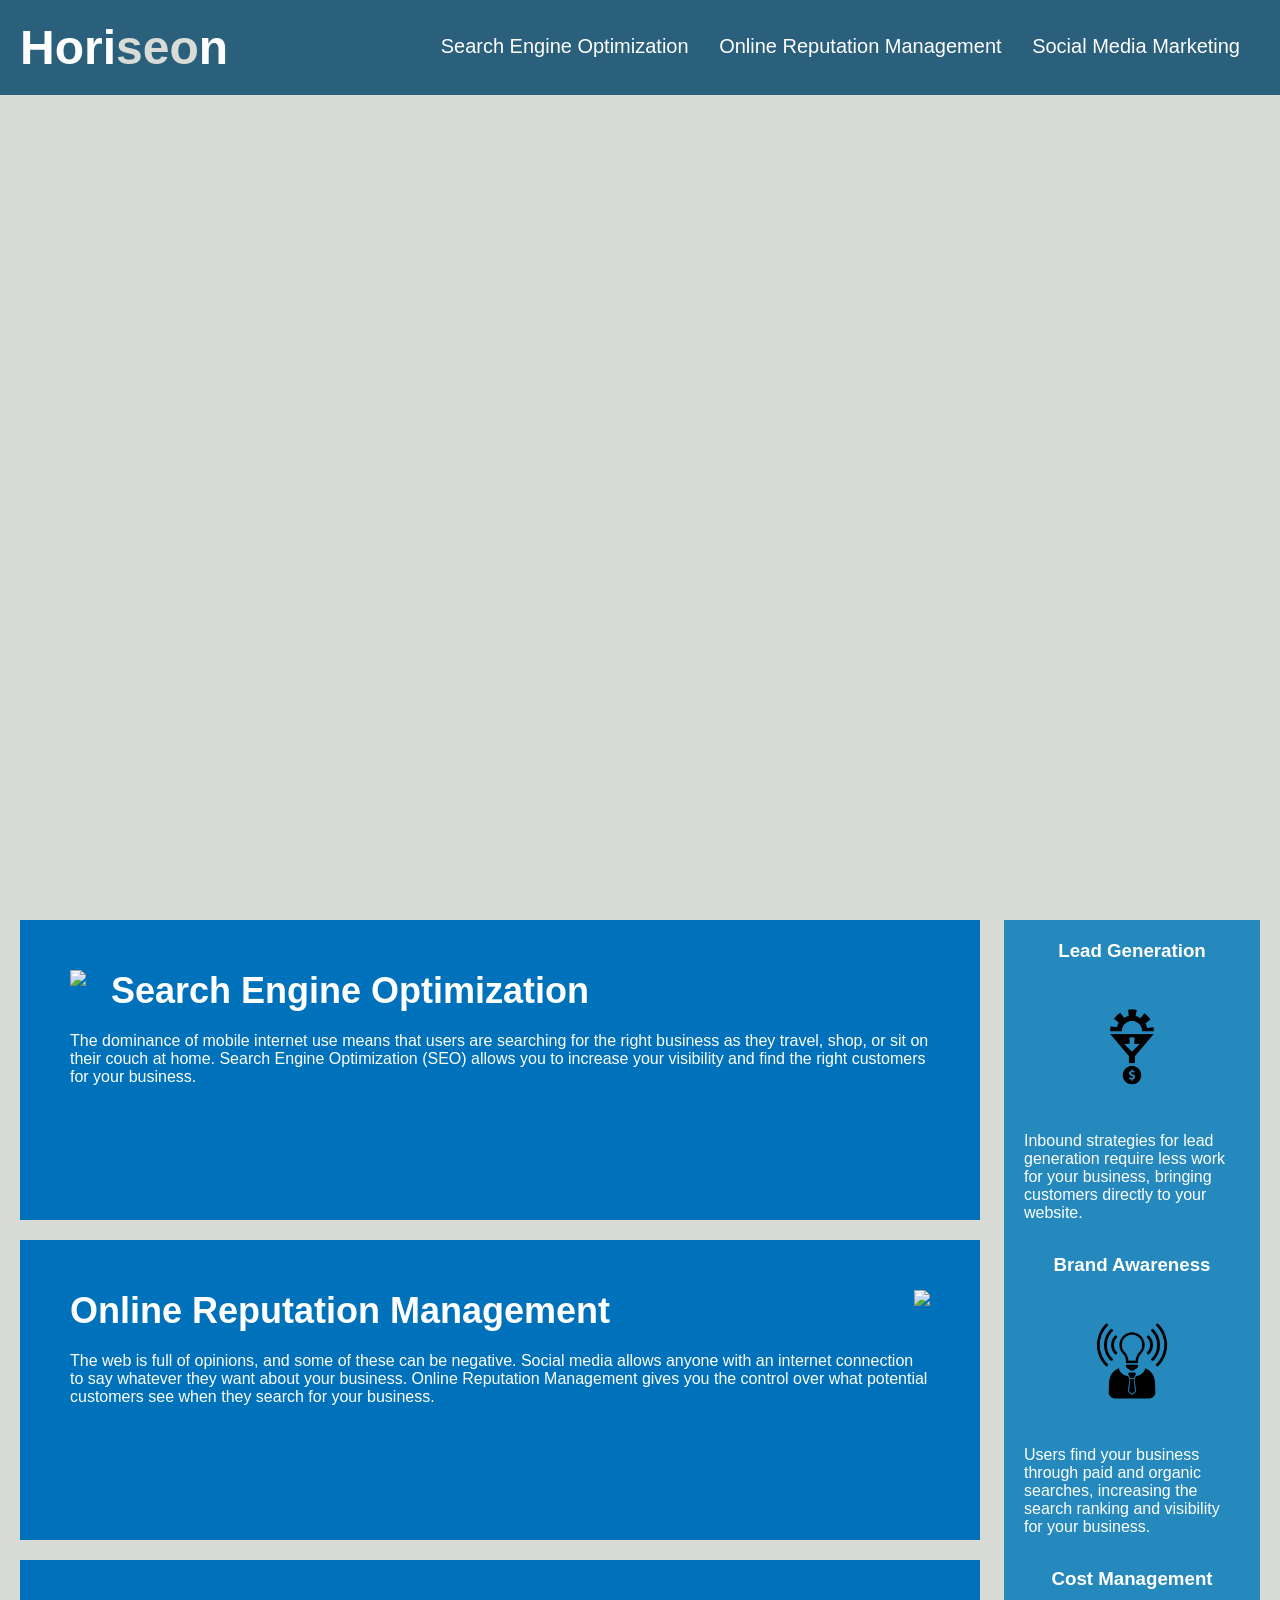
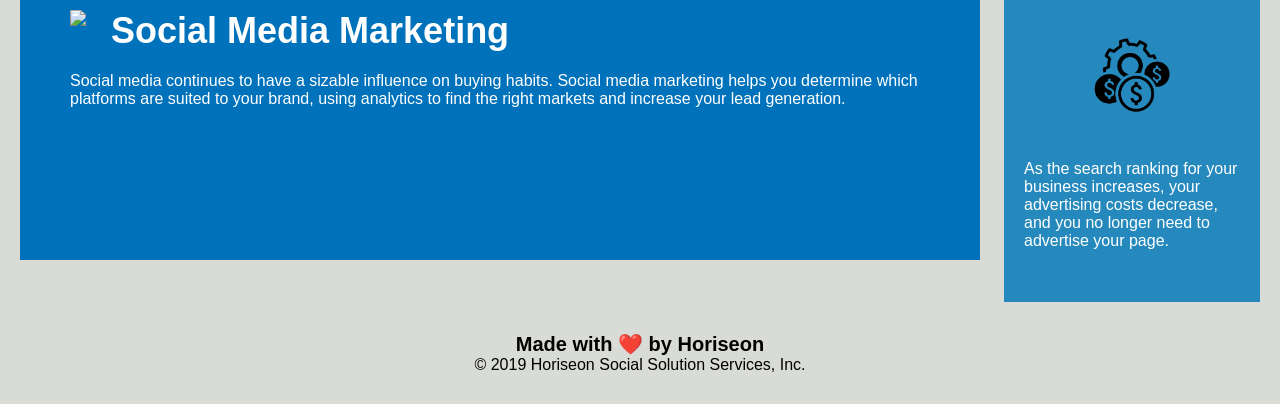
==== Develop/index.html @ f4a73673 "reverted back to code with sections because of code getting too big" ====
<!DOCTYPE html>
<html lang="en-us">

<head>
    <meta charset="UTF-8" />
    <link rel="stylesheet" href="./assets/css/style.css">
    <title>Marketing Company</title>
</head>

<!--  -->
<!--  -->
<!--  -->
<!-- Part 1 of Refactoring -->
<!--  -->
<!--  -->
<!--  -->

<body>
<!-- Issue 1: div class = "header" is not semantic - WILL BE A header (FIXED - DONE) -->
    <header class="marketing">
        <h1>Hori<span class="seo">seo</span>n</h1>
        <!-- Issue 2: div is not semantic WILL BE A nav (FIXED)-->
        <div>
            <ul>
                <li>
                    <a href="#search-engine-optimization">Search Engine Optimization</a>
                </li>
                <li>
                    <a href="#online-reputation-management">Online Reputation Management</a>
                </li>
                <li>
                    <a href="#social-media-marketing">Social Media Marketing</a>
                </li>
            </ul>
        </div>
    </header>
    <!-- Issue 3: div class = "hero" is not semantic - NO ISSUE (FIXED) -->
    <!-- I was told to leace this as div and not to change it to figure, if you are against this let me know -->
    <div class="hero"></div>












<!--  -->
<!--  -->
<!--  -->
<!-- Part 2 of Refactoring -->
<!--  -->
<!--  -->
<!--  -->


    <!-- Issue 4: div class = "content" is not semantic - NO ISSUE (FIXED) -->
    <!-- I was told to leace this as div and not to change it to somthing else, if you are against this let me know -->
    <div class="content">
        <!-- Issue 5: div class="search-engine-optimization" WILL BE section (FIXED) -->
        <section id="search-engine-optimization" class="search-engine-optimization">
            <img src="./assets/images/search-engine-optimization.jpg" class="float-left" />
            <h2>Search Engine Optimization</h2>
            <p>
                The dominance of mobile internet use means that users are searching for the right business as they travel, shop, or sit on their couch at home. Search Engine Optimization (SEO) allows you to increase your visibility and find the right customers for your business.
            </p>
        </section>
        <!-- Issue 6: div  id="online-reputation-management class="online-reputation-management" WILL BE section (FIXED)-->
        <section id="online-reputation-management" class="online-reputation-management">
            <img src="./assets/images/online-reputation-management.jpg" class="float-right" />
            <h2>Online Reputation Management</h2>
            <p>
                The web is full of opinions, and some of these can be negative. Social media allows anyone with an internet connection to say whatever they want about your business. Online Reputation Management gives you the control over what potential customers see when they search for your business.
            </p>
        </section>
        <!-- Issue 7: div  id="social-media-marketing class="social-media-marketing"  WILL BE section (FIXED) -->
        <section id="social-media-marketing" class="social-media-marketing">
            <img src="./assets/images/social-media-marketing.jpg" class="float-left" />
            <h2>Social Media Marketing</h2>
            <p>
                Social media continues to have a sizable influence on buying habits. Social media marketing helps you determine which platforms are suited to your brand, using analytics to find the right markets and increase your lead generation.
            </p>
        </section>
    </div>

<!--  -->
<!--  -->
<!--  -->
<!-- Part 3 of Refactoring -->
<!--  -->
<!--  -->
<!--  -->

    <!-- Issue 8: div class = "benefits" is not semantic - WILL BE AN aside (FIXED) -->
    <div class="benefits">
        <!-- Issue 9: div class="benefit-lead" is not semantic KEEP AS div (FIXED) -->
        <div class="benefit-lead">
            <h3>Lead Generation</h3>
            <img src="./assets/images/lead-generation.png" />
            <p>
                Inbound strategies for lead generation require less work for your business, bringing customers directly to your website.
            </p>
        </div>
        <!-- Issue 10: div class="benefit-brand" is not semantic KEEP AS div (FIXED) -->
        <div class="benefit-brand">
            <h3>Brand Awareness</h3>
            <img src="./assets/images/brand-awareness.png" />
            <p>
                Users find your business through paid and organic searches, increasing the search ranking and visibility for your business.
            </p>
        </div>
        <!-- Issue 11: div class="benefit-cost" is not semantic KEEP AS div (FIXED) -->
        <div class="benefit-cost">
            <h3>Cost Management</h3>
            <img src="./assets/images/cost-management.png"></img>
            <p>
                As the search ranking for your business increases, your advertising costs decrease, and you no longer need to advertise your page.
            </p>
        </div>
    </div>

<!--  -->
<!--  -->
<!--  -->
<!-- Part 4 of Refactoring -->
<!--  -->
<!--  -->
<!--  -->


    <!-- Issue 12: div class=footer" is not semantic WILL BE A footer (FIXED)-->
    <div class="footer">
        <h2>Made with ❤️️ by Horiseon</h2>
        <p>
            &copy; 2019 Horiseon Social Solution Services, Inc.
        </p>
    </div>
</body>

</html>
---- Develop/assets/css/style.css ----
/*                                 */
/*                                 */
/*                                 */
/* Part 1 of Refactoring (01 - 11) */
/*                                 */
/*                                 */
/*                                 */


/* 1: NOTHING */
* {
    box-sizing: border-box;
    padding: 0;
    margin: 0;
}

/* 2: NOTHING */
body {
    background-color: #d9dcd6;
}


/* 3: properties of the marketing class */
.marketing {
    padding: 20px;
    font-family: 'Trebuchet MS', 'Lucida Sans Unicode', 'Lucida Grande', 'Lucida Sans', Arial, sans-serif;
    background-color: #2a607c;
    color: #ffffff;
}

/* 4: heading 1 of marketing class*/
.marketing h1 {
    display: inline-block;
    font-size: 48px;
}



/* 5:  properties of the marketing class*/
.marketing h1 .seo {
    color: #d9dcd6;
}



/* 6: properties of the marketing class for div element */
.marketing div {
    padding-top: 15px;
    margin-right: 20px;
    float: right;
    font-family: 'Gill Sans', 'Gill Sans MT', Calibri, 'Trebuchet MS', sans-serif;
    font-size: 20px;
}


/* 7: properties unordered list marketing class for div element */
.marketing div ul {
    list-style-type: none;
}



/* 8: properties of unorder list and items marketing class for div element */
.marketing div ul li {
    display: inline-block;
    margin-left: 25px;
}


/* 9: NOTHING  */
a {
    color: #ffffff;
    text-decoration: none;
}


/* 10: NOT USED, I want to delete this, let me know if I was supposed to  */
p {
    font-size: 16px;
}

/* 11: peciifcations for center photo */
.hero {
    height: 800px;
    width: 100%;
    margin-bottom: 25px;
    background-image: url("../images/digital-marketing-meeting.jpg");
    background-size: cover;
    background-position: center;
}

/*                                 */
/*                                 */
/*                                 */
/* Part 2 of Refactoring (12 - 14) */
/* Part 2 of Refactoring (25 - 33) */
/*                                 */
/*                                 */
/*                                 */

/* 12: */
.float-left {
    float: left;
    margin-right: 25px;
}

/* 13: */
.float-right {
    float: right;
    margin-left: 25px;
}


/* 14: */
.content {
    width: 75%;
    display: inline-block;
    margin-left: 20px;
}


/* 25: Consilidate selector into (26,27-deleted) 1*/
.search-engine-optimization {
    margin-bottom: 20px;
    padding: 50px;
    height: 300px;
    font-family: 'Gill Sans', 'Gill Sans MT', Calibri, 'Trebuchet MS', sans-serif;
    background-color: #0072bb;
    color: #ffffff;
}
/* 26: */
.online-reputation-management {
    margin-bottom: 20px;
    padding: 50px;
    height: 300px;
    font-family: 'Gill Sans', 'Gill Sans MT', Calibri, 'Trebuchet MS', sans-serif;
    background-color: #0072bb;
    color: #ffffff;
}
/* 27: */
.social-media-marketing {
    margin-bottom: 20px;
    padding: 50px;
    height: 300px;
    font-family: 'Gill Sans', 'Gill Sans MT', Calibri, 'Trebuchet MS', sans-serif;
    background-color: #0072bb;
    color: #ffffff;
}
/* 28: */
.search-engine-optimization img {
    max-height: 200px;
}
/* 29: */
.online-reputation-management img {
    max-height: 200px;
}
/* 30: */
.social-media-marketing img {
    max-height: 200px;
}
/* 31: */
.search-engine-optimization h2 {
    margin-bottom: 20px;
    font-size: 36px;
}
/* 32: */
.online-reputation-management h2 {
    margin-bottom: 20px;
    font-size: 36px;
}
/* 33: */
.social-media-marketing h2 {
    margin-bottom: 20px;
    font-size: 36px;
}





/*                                 */
/*                                 */
/*                                 */
/* Part 3 of Refactoring (15 - 24) */
/*                                 */
/*                                 */
/*                                 */




/* 15: */
.benefits {
    margin-right: 20px;
    padding: 20px;
    clear: both;
    float: right;
    width: 20%;
    height: 100%;
    font-family: 'Gill Sans', 'Gill Sans MT', Calibri, 'Trebuchet MS', sans-serif;
    background-color: #2589bd;
}
/* 16: */
.benefit-lead {
    margin-bottom: 32px;
    color: #ffffff;
}
/* 17: */
.benefit-brand {
    margin-bottom: 32px;
    color: #ffffff;
}
/* 18: */
.benefit-cost {
    margin-bottom: 32px;
    color: #ffffff;
}
/* 19: */
.benefit-lead h3 {
    margin-bottom: 10px;
    text-align: center;
}
/* 20: */
.benefit-brand h3 {
    margin-bottom: 10px;
    text-align: center;
}
/* 21: */
.benefit-cost h3 {
    margin-bottom: 10px;
    text-align: center;
}
/* 22: */
.benefit-lead img {
    display: block;
    margin: 10px auto;
    max-width: 150px;
}
/* 23: */
.benefit-brand img {
    display: block;
    margin: 10px auto;
    max-width: 150px;
}
/* 24: */
.benefit-cost img {
    display: block;
    margin: 10px auto;
    max-width: 150px;
}





/*                                 */
/*                                 */
/*                                 */
/* Part 3 of Refactoring (34 - 35) */
/*                                 */
/*                                 */
/*                                 */


/* 34: */
.footer {
    padding: 30px;
    clear: both;
    font-family: 'Trebuchet MS', 'Lucida Sans Unicode', 'Lucida Grande', 'Lucida Sans', Arial, sans-serif;
    text-align: center;
}
/* 35: */
.footer h2 {
    font-size: 20px;
}
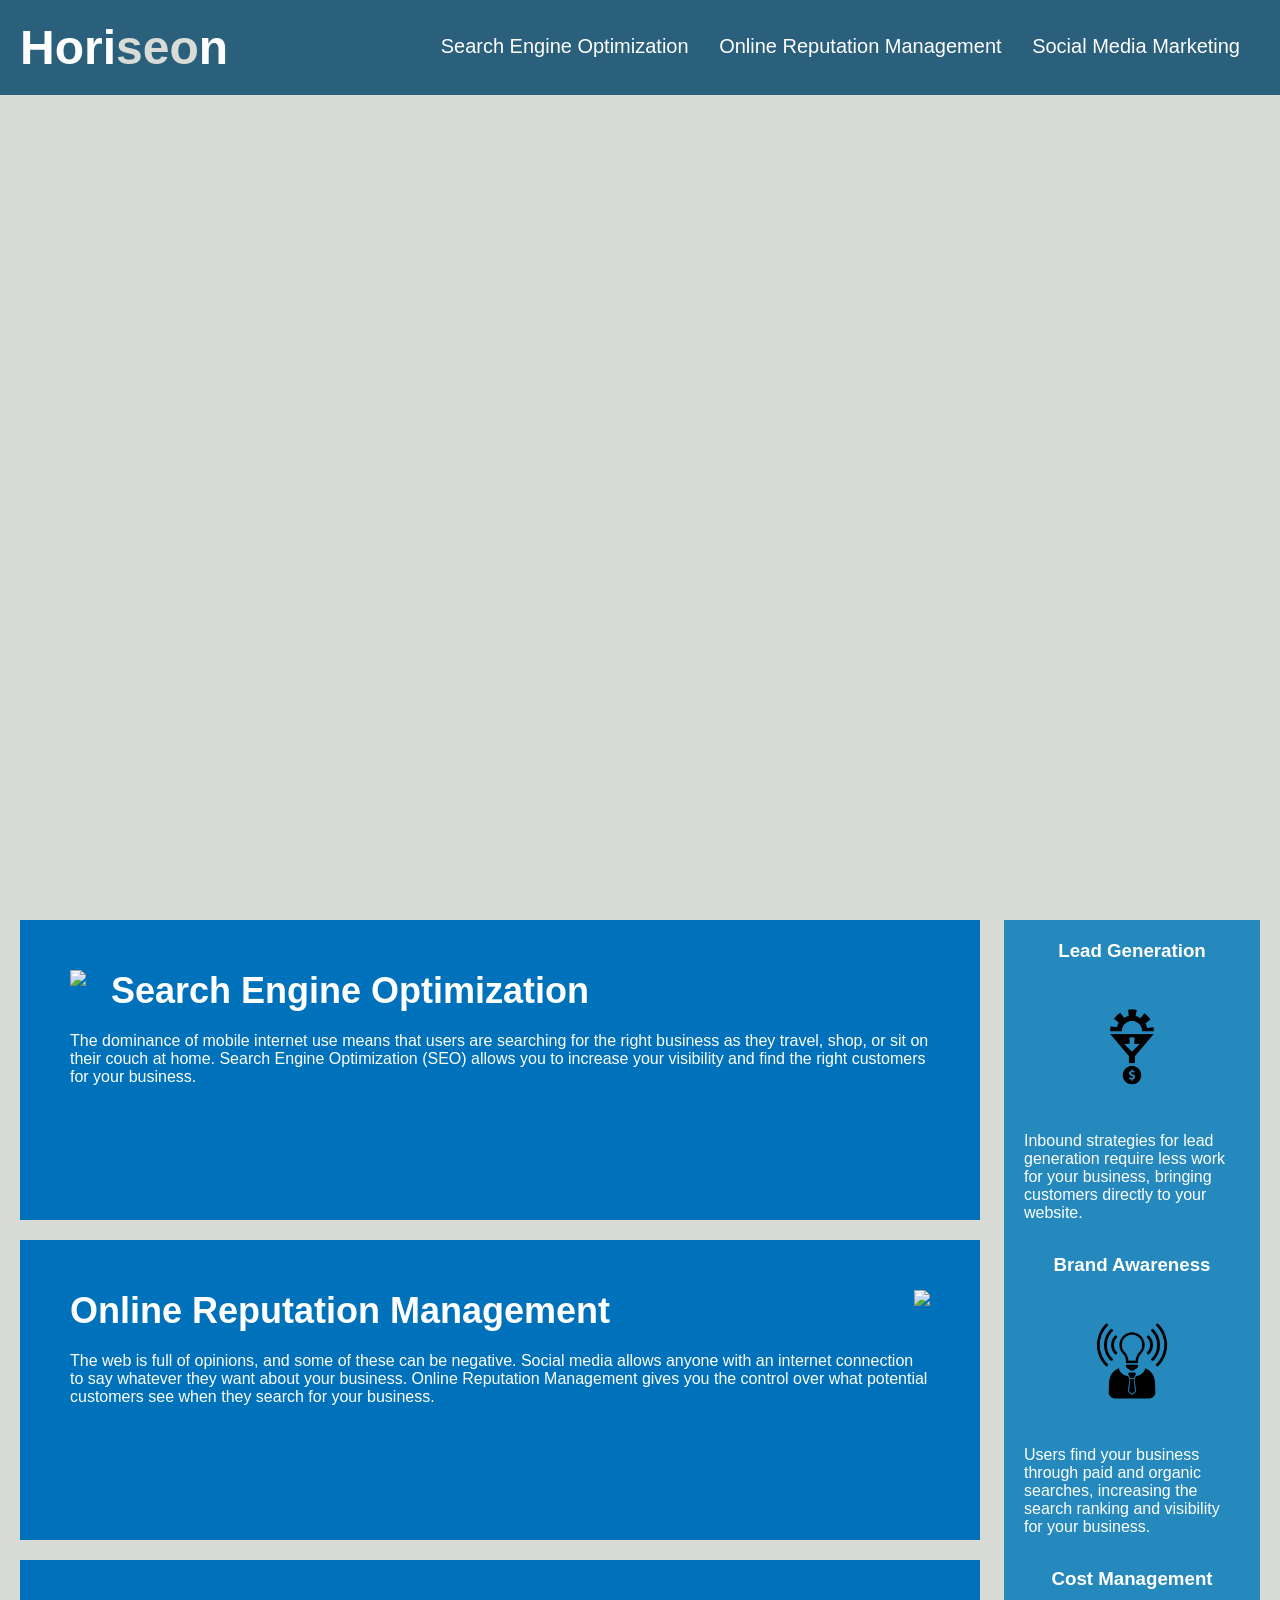
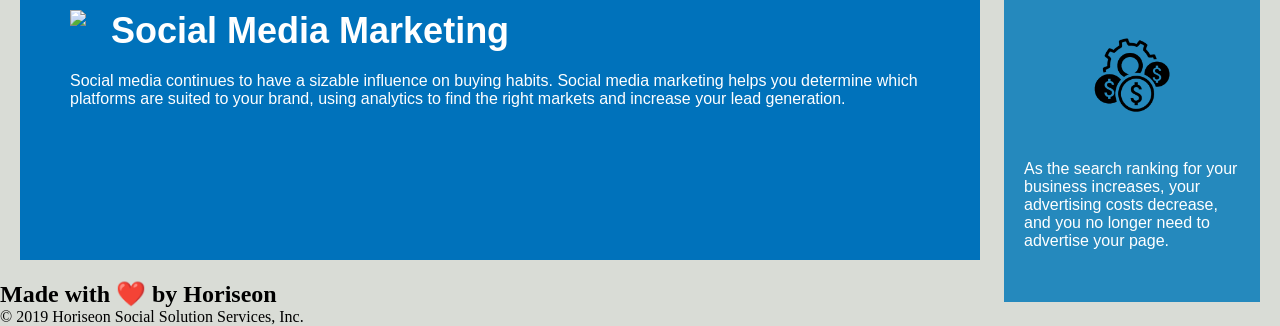
==== commit b158b80e: "worked on part 4 - changed div into footer" ====
--- a/Develop/index.html
+++ b/Develop/index.html
@@ -133,12 +133,12 @@
 
 
     <!-- Issue 12: div class=footer" is not semantic WILL BE A footer (FIXED)-->
-    <div class="footer">
+    <footer class="madebyH">
         <h2>Made with ❤️️ by Horiseon</h2>
         <p>
             &copy; 2019 Horiseon Social Solution Services, Inc.
         </p>
-    </div>
+    </footer>
 </body>
 
 </html>
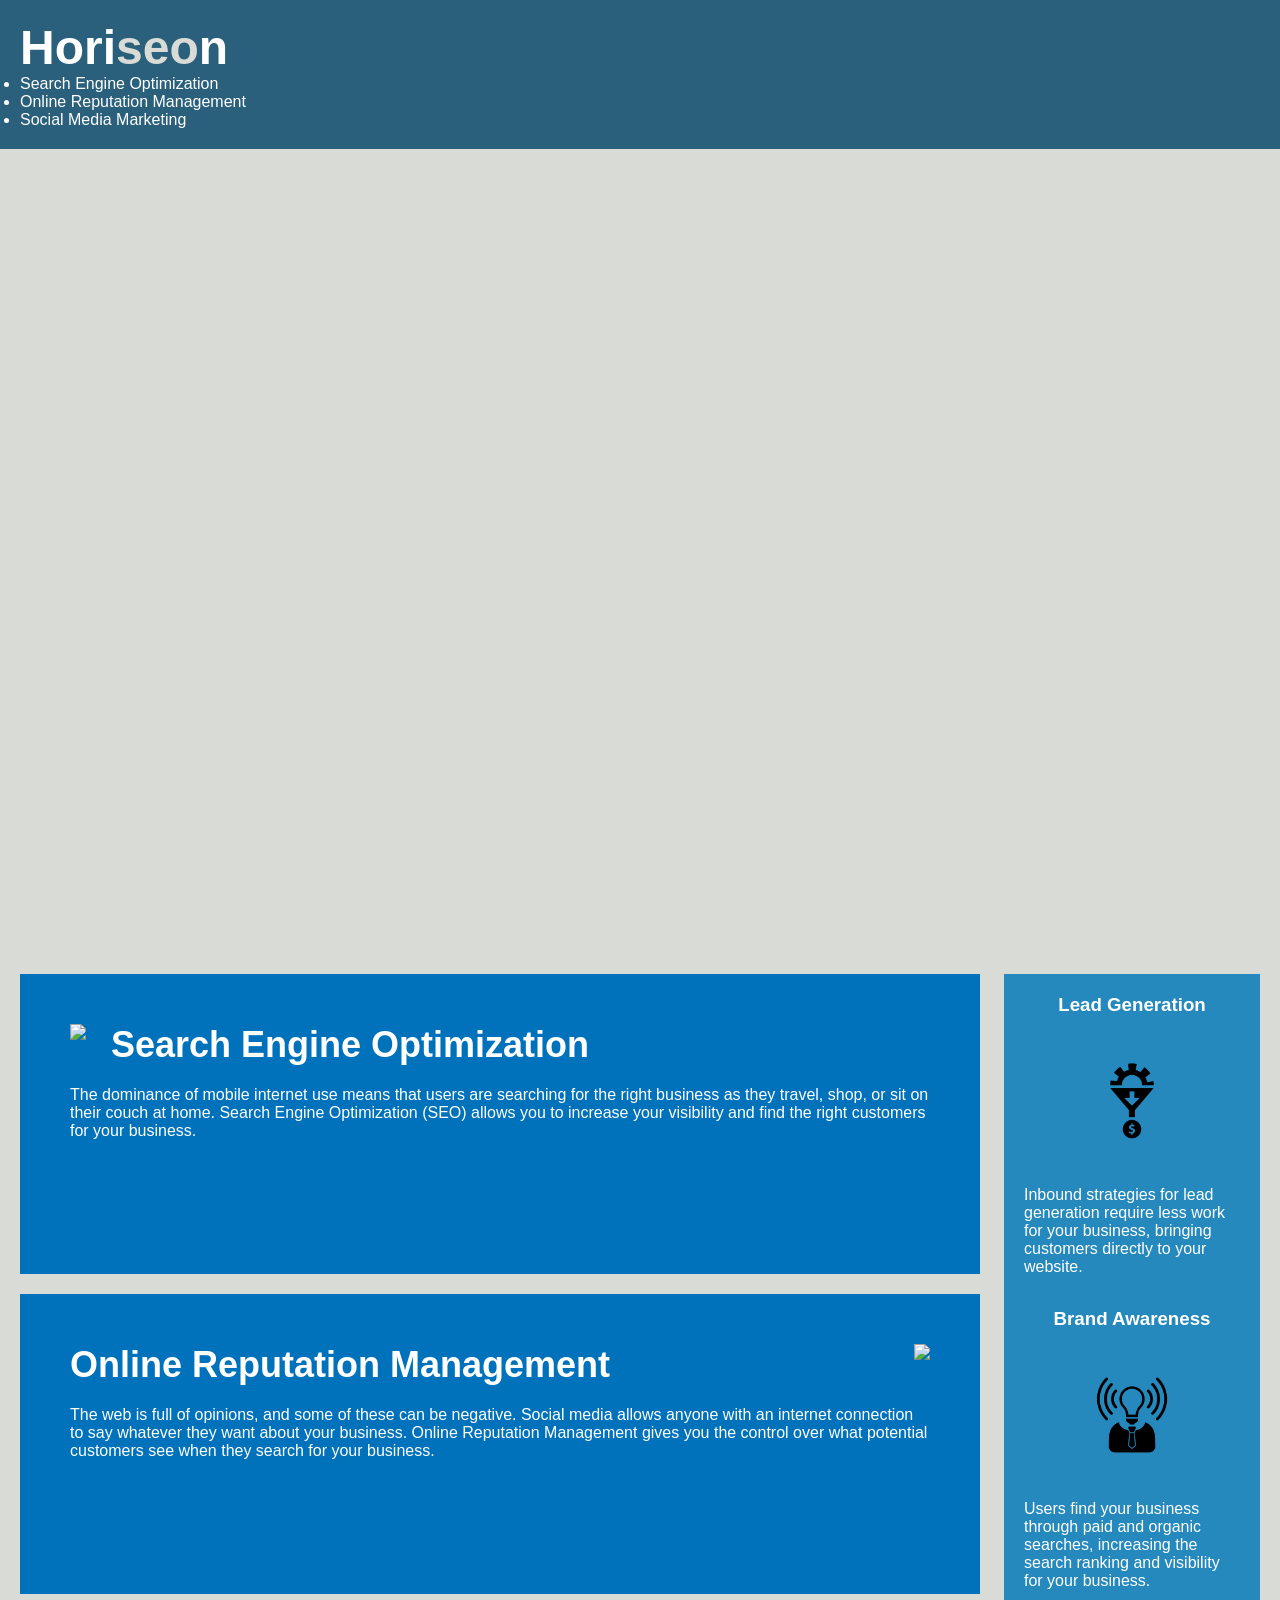
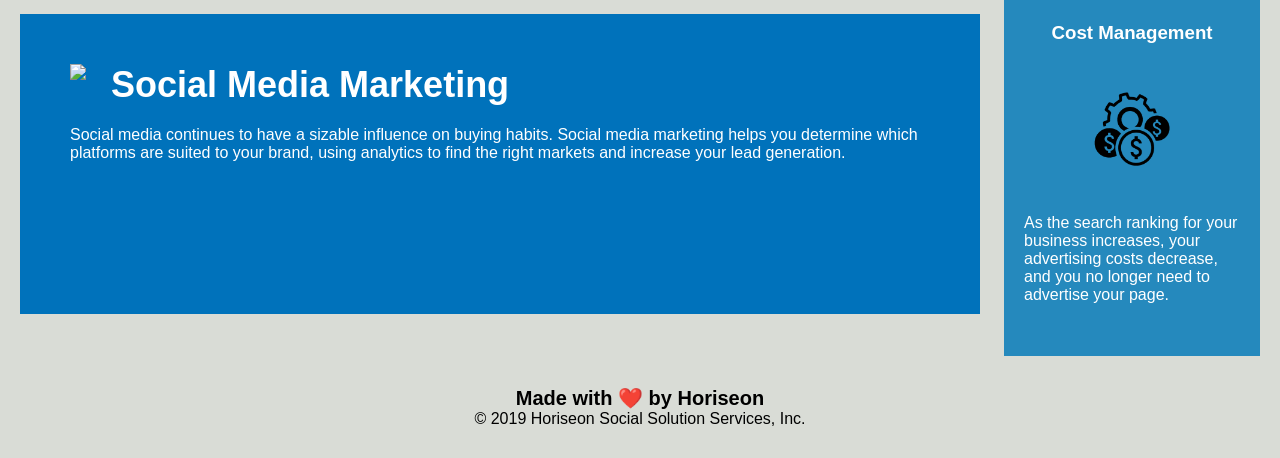
==== commit c4ed3464: "Added more comments, change nav bar as well" ====
--- a/Develop/index.html
+++ b/Develop/index.html
@@ -20,7 +20,7 @@
     <header class="marketing">
         <h1>Hori<span class="seo">seo</span>n</h1>
         <!-- Issue 2: div is not semantic WILL BE A nav (FIXED)-->
-        <div>
+        <nav>
             <ul>
                 <li>
                     <a href="#search-engine-optimization">Search Engine Optimization</a>
@@ -32,7 +32,7 @@
                     <a href="#social-media-marketing">Social Media Marketing</a>
                 </li>
             </ul>
-        </div>
+        </nav>
     </header>
     <!-- Issue 3: div class = "hero" is not semantic - NO ISSUE (FIXED) -->
     <!-- I was told to leace this as div and not to change it to figure, if you are against this let me know -->
@@ -132,8 +132,8 @@
 <!--  -->
 
 
-    <!-- Issue 12: div class=footer" is not semantic WILL BE A footer (FIXED)-->
-    <footer class="madebyH">
+    <!-- Issue 12: div class=footer" is not semantic WILL BE A footer (FIXED) - DONE-->
+    <footer class="madebyHfooter">
         <h2>Made with ❤️️ by Horiseon</h2>
         <p>
             &copy; 2019 Horiseon Social Solution Services, Inc.
--- a/Develop/assets/css/style.css
+++ b/Develop/assets/css/style.css
@@ -263,14 +263,14 @@
 /*                                 */
 
 
-/* 34: */
-.footer {
+/* 34: Use an approrpiate name for footer */
+.madebyHfooter {
     padding: 30px;
     clear: both;
     font-family: 'Trebuchet MS', 'Lucida Sans Unicode', 'Lucida Grande', 'Lucida Sans', Arial, sans-serif;
     text-align: center;
 }
-/* 35: */
-.footer h2 {
+/* 35: Use an approrpiate name for footer*/
+.madebyHfooter h2 {
     font-size: 20px;
 }
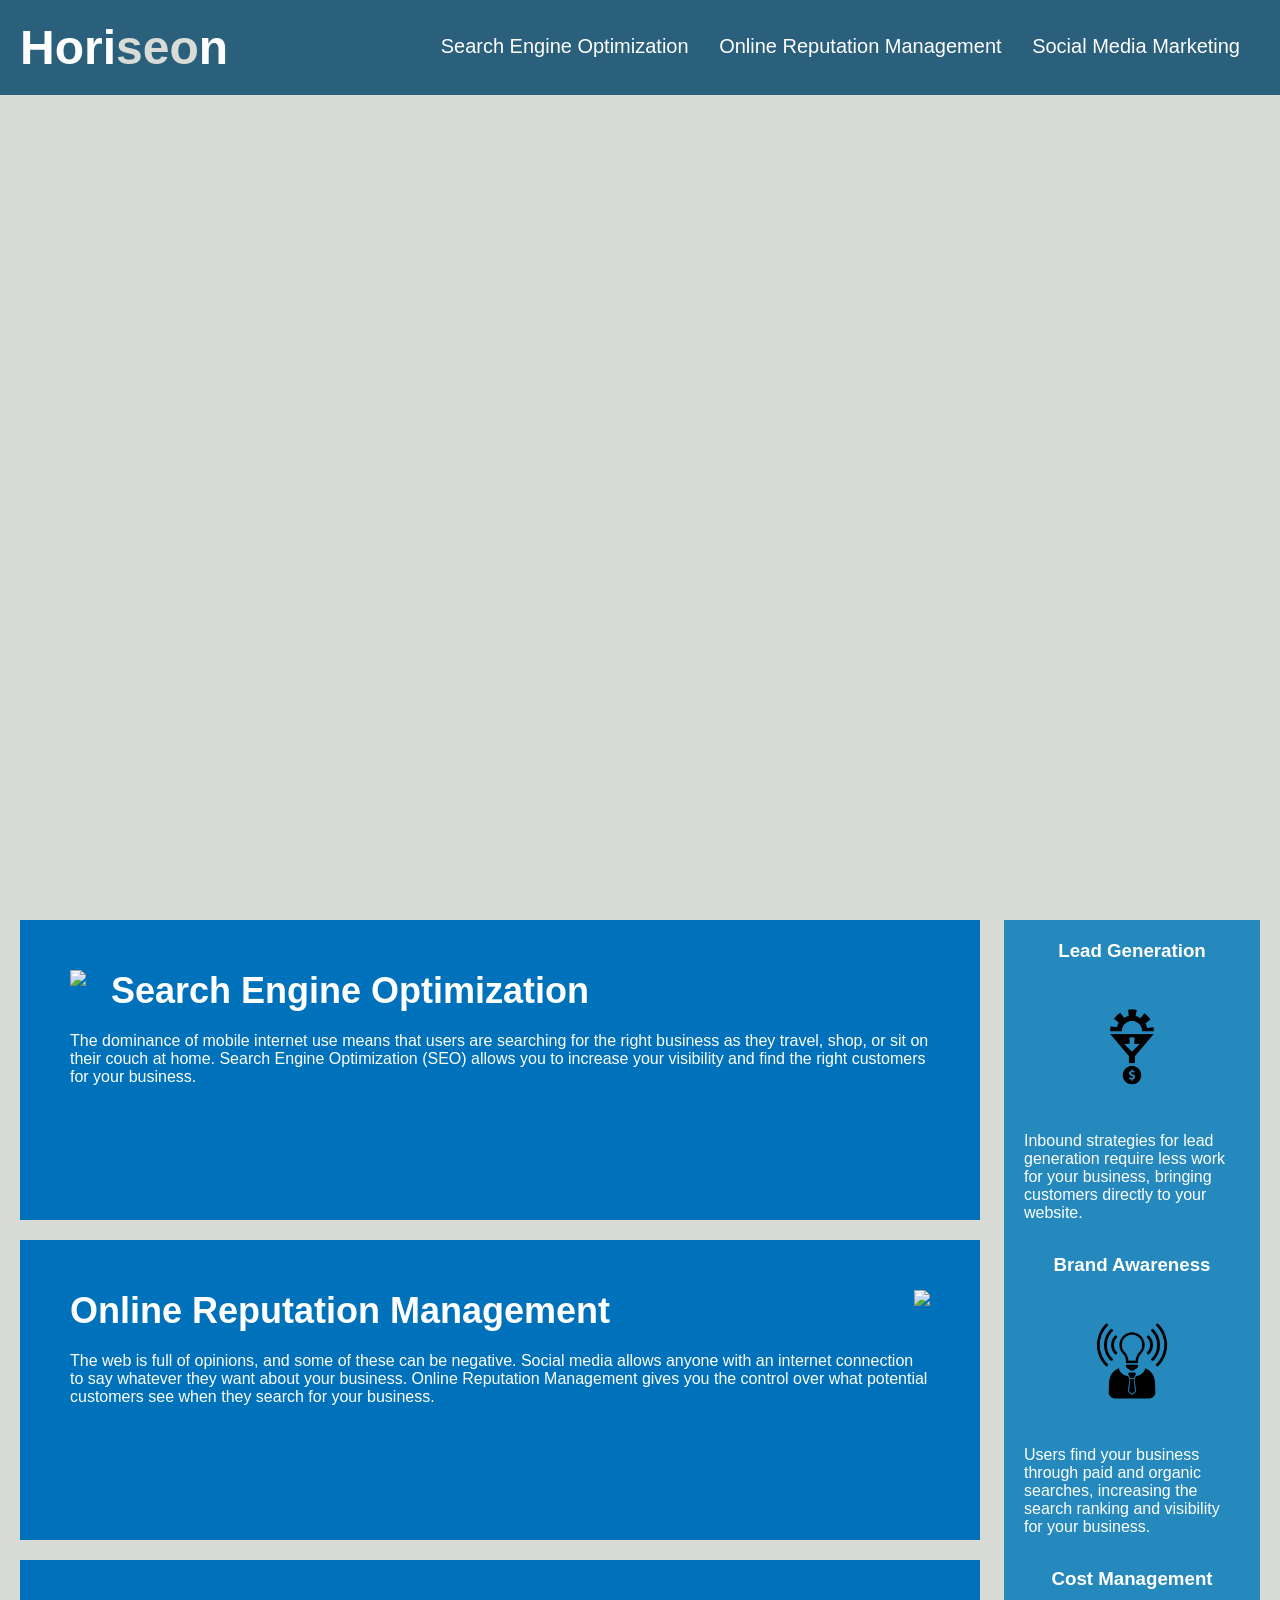
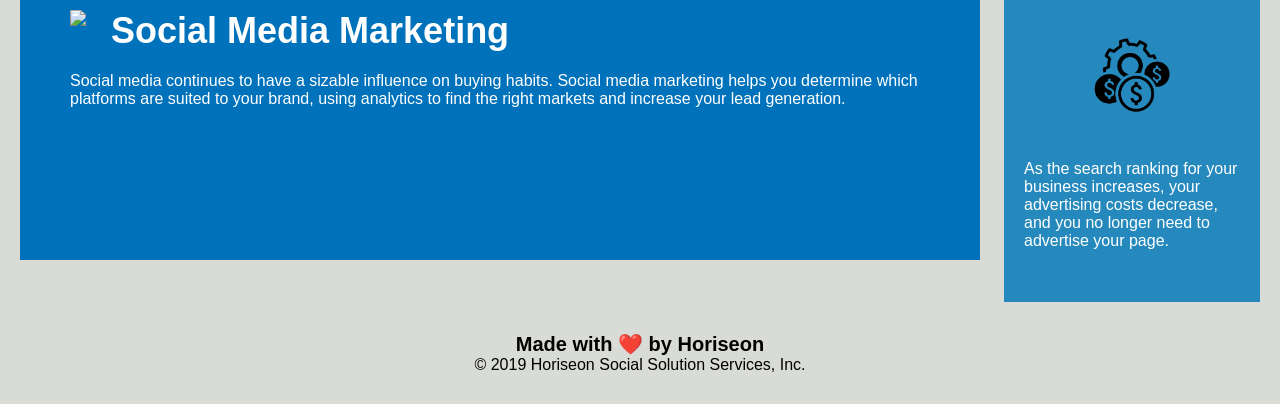
==== commit 23b79389: "Changed part 3 to to be an aside" ====
--- a/Develop/index.html
+++ b/Develop/index.html
@@ -95,8 +95,8 @@
 <!--  -->
 <!--  -->
 
-    <!-- Issue 8: div class = "benefits" is not semantic - WILL BE AN aside (FIXED) -->
-    <div class="benefits">
+    <!-- Issue 8: div class = "benefits" is not semantic - WILL BE AN aside (FIXED-DONE) -->
+    <aside class="benefits">
         <!-- Issue 9: div class="benefit-lead" is not semantic KEEP AS div (FIXED) -->
         <div class="benefit-lead">
             <h3>Lead Generation</h3>
@@ -121,7 +121,7 @@
                 As the search ranking for your business increases, your advertising costs decrease, and you no longer need to advertise your page.
             </p>
         </div>
-    </div>
+    </aside>
 
 <!--  -->
 <!--  -->
--- a/Develop/assets/css/style.css
+++ b/Develop/assets/css/style.css
@@ -44,8 +44,8 @@
 
 
 
-/* 6: properties of the marketing class for div element */
-.marketing div {
+/* 6: properties of the marketing class for nav element */
+.marketing nav {
     padding-top: 15px;
     margin-right: 20px;
     float: right;
@@ -54,15 +54,15 @@
 }
 
 
-/* 7: properties unordered list marketing class for div element */
-.marketing div ul {
+/* 7: properties unordered list marketing class for nav element */
+.marketing nav ul {
     list-style-type: none;
 }
 
 
 
-/* 8: properties of unorder list and items marketing class for div element */
-.marketing div ul li {
+/* 8: properties of unorder list and items marketing class for nav element */
+.marketing nav ul li {
     display: inline-block;
     margin-left: 25px;
 }
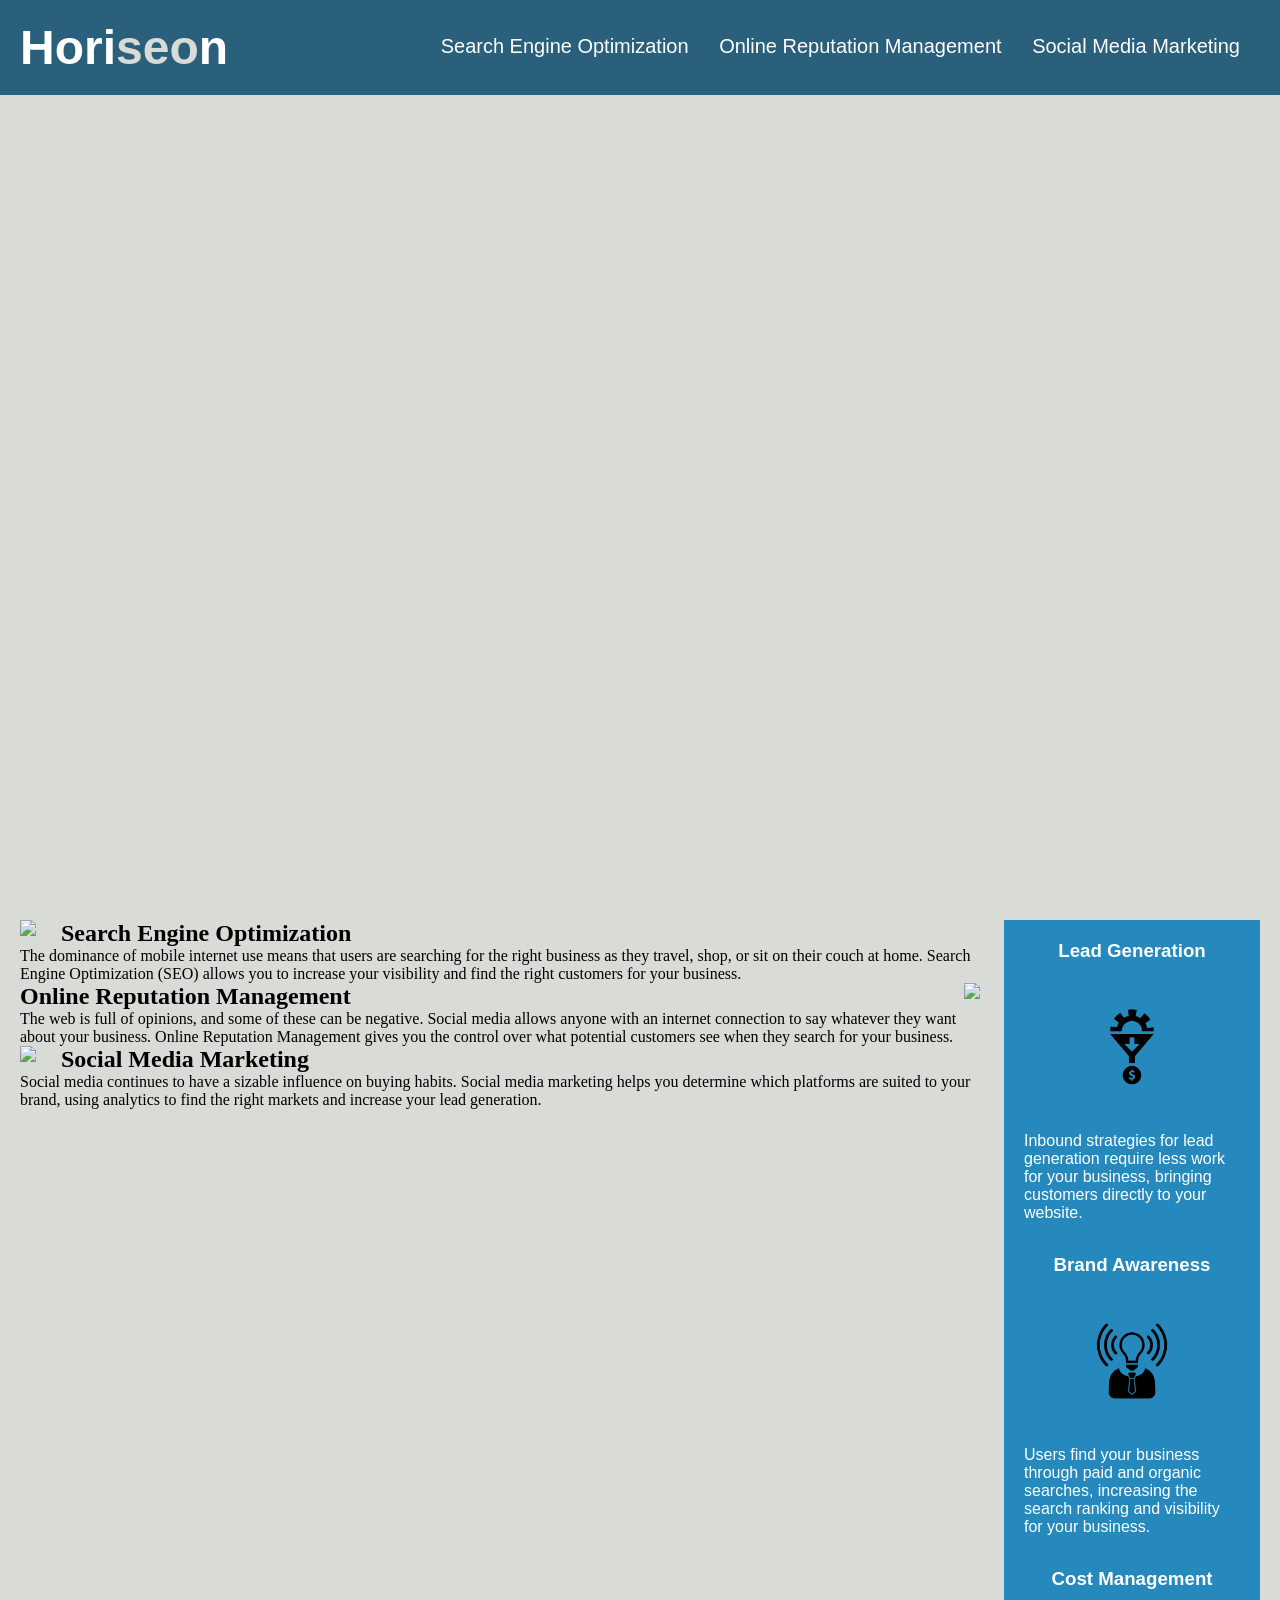
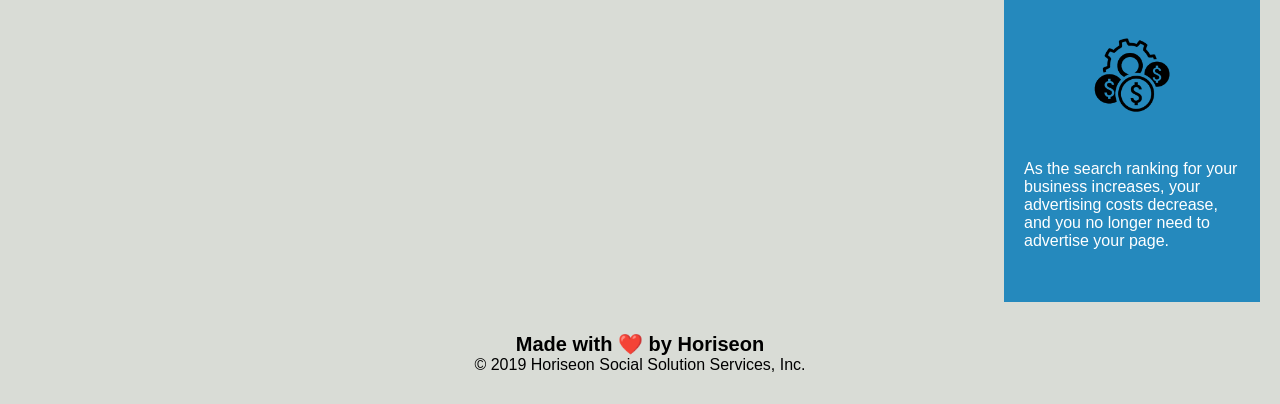
==== commit b5180694: "Reogranized Part 2: Explain issues with comments in html, class issue infosocial" ====
--- a/Develop/index.html
+++ b/Develop/index.html
@@ -7,36 +7,34 @@
     <title>Marketing Company</title>
 </head>
 
-<!--  -->
-<!--  -->
-<!--  -->
-<!-- Part 1 of Refactoring -->
-<!--  -->
-<!--  -->
-<!--  -->
+<!--         -->
+<!--         -->
+<!--         -->
+<!-- Part 1  -->
+<!--         -->
+<!--         -->
+<!--         -->
 
 <body>
-<!-- Issue 1: div class = "header" is not semantic - WILL BE A header (FIXED - DONE) -->
-    <header class="marketing">
-        <h1>Hori<span class="seo">seo</span>n</h1>
-        <!-- Issue 2: div is not semantic WILL BE A nav (FIXED)-->
-        <nav>
-            <ul>
-                <li>
-                    <a href="#search-engine-optimization">Search Engine Optimization</a>
-                </li>
-                <li>
-                    <a href="#online-reputation-management">Online Reputation Management</a>
-                </li>
-                <li>
-                    <a href="#social-media-marketing">Social Media Marketing</a>
-                </li>
-            </ul>
-        </nav>
-    </header>
-    <!-- Issue 3: div class = "hero" is not semantic - NO ISSUE (FIXED) -->
-    <!-- I was told to leace this as div and not to change it to figure, if you are against this let me know -->
-    <div class="hero"></div>
+    <!-- Issue 1: div class = "header" is not semantic - WILL BE A header (FIXED - DONE) -->
+        <header class="marketing">
+            <h1>Hori<span class="seo">seo</span>n</h1>
+            <!-- Issue 2: div is not semantic WILL BE A nav (FIXED - DONE)-->
+            <nav>
+                <ul>
+                    <li>
+                        <a href="#search-engine-optimization">Search Engine Optimization</a>
+                    </li>
+                    <li>
+                        <a href="#online-reputation-management">Online Reputation Management</a>
+                    </li>
+                    <li>
+                        <a href="#social-media-marketing">Social Media Marketing</a>
+                    </li>
+                </ul>
+            </nav>
+        </header>
+        <div class="hero"></div>
 
 
 
@@ -49,43 +47,43 @@
 
 
 
-<!--  -->
-<!--  -->
-<!--  -->
-<!-- Part 2 of Refactoring -->
-<!--  -->
-<!--  -->
-<!--  -->
+<!--         -->
+<!--         -->
+<!--         -->
+<!-- Part 2  -->
+<!--         -->
+<!--         -->
+<!--         -->
 
 
-    <!-- Issue 4: div class = "content" is not semantic - NO ISSUE (FIXED) -->
-    <!-- I was told to leace this as div and not to change it to somthing else, if you are against this let me know -->
-    <div class="content">
-        <!-- Issue 5: div class="search-engine-optimization" WILL BE section (FIXED) -->
-        <section id="search-engine-optimization" class="search-engine-optimization">
-            <img src="./assets/images/search-engine-optimization.jpg" class="float-left" />
-            <h2>Search Engine Optimization</h2>
-            <p>
-                The dominance of mobile internet use means that users are searching for the right business as they travel, shop, or sit on their couch at home. Search Engine Optimization (SEO) allows you to increase your visibility and find the right customers for your business.
-            </p>
-        </section>
-        <!-- Issue 6: div  id="online-reputation-management class="online-reputation-management" WILL BE section (FIXED)-->
-        <section id="online-reputation-management" class="online-reputation-management">
-            <img src="./assets/images/online-reputation-management.jpg" class="float-right" />
-            <h2>Online Reputation Management</h2>
-            <p>
-                The web is full of opinions, and some of these can be negative. Social media allows anyone with an internet connection to say whatever they want about your business. Online Reputation Management gives you the control over what potential customers see when they search for your business.
-            </p>
-        </section>
-        <!-- Issue 7: div  id="social-media-marketing class="social-media-marketing"  WILL BE section (FIXED) -->
-        <section id="social-media-marketing" class="social-media-marketing">
-            <img src="./assets/images/social-media-marketing.jpg" class="float-left" />
-            <h2>Social Media Marketing</h2>
-            <p>
-                Social media continues to have a sizable influence on buying habits. Social media marketing helps you determine which platforms are suited to your brand, using analytics to find the right markets and increase your lead generation.
-            </p>
-        </section>
-    </div>
+<div class="content">
+    <!-- Issue 3: div class="info-social" WILL BE section (FIXED - DONE) -->
+    <section id="search-engine-optimization" class="info-social">
+        <img src="./assets/images/search-engine-optimization.jpg" class="float-left" />
+        <h2>Search Engine Optimization</h2>
+        <p>
+            The dominance of mobile internet use means that users are searching for the right business as they travel, shop, or sit on their couch at home. Search Engine Optimization (SEO) allows you to increase your visibility and find the right customers for your business.
+        </p>
+    </section>
+    <!-- Issue 4: div class="info-social" WILL BE section (FIXED - DONE) -->
+    <section id="online-reputation-management" class="info-social">
+        <img src="./assets/images/online-reputation-management.jpg" class="float-right" />
+        <h2>Online Reputation Management</h2>
+        <p>
+            The web is full of opinions, and some of these can be negative. Social media allows anyone with an internet connection to say whatever they want about your business. Online Reputation Management gives you the control over what potential customers see when they search for your business.
+        </p>
+    </section>
+    <!-- Issue 5: div class="info-social" WILL BE section (FIXED - DONE) -->
+    <section id="social-media-marketing" class="info-social">
+        <img src="./assets/images/social-media-marketing.jpg" class="float-left" />
+        <h2>Social Media Marketing</h2>
+        <p>
+            Social media continues to have a sizable influence on buying habits. Social media marketing helps you determine which platforms are suited to your brand, using analytics to find the right markets and increase your lead generation.
+        </p>
+    </section>
+</div>
+
+
 
 <!--  -->
 <!--  -->
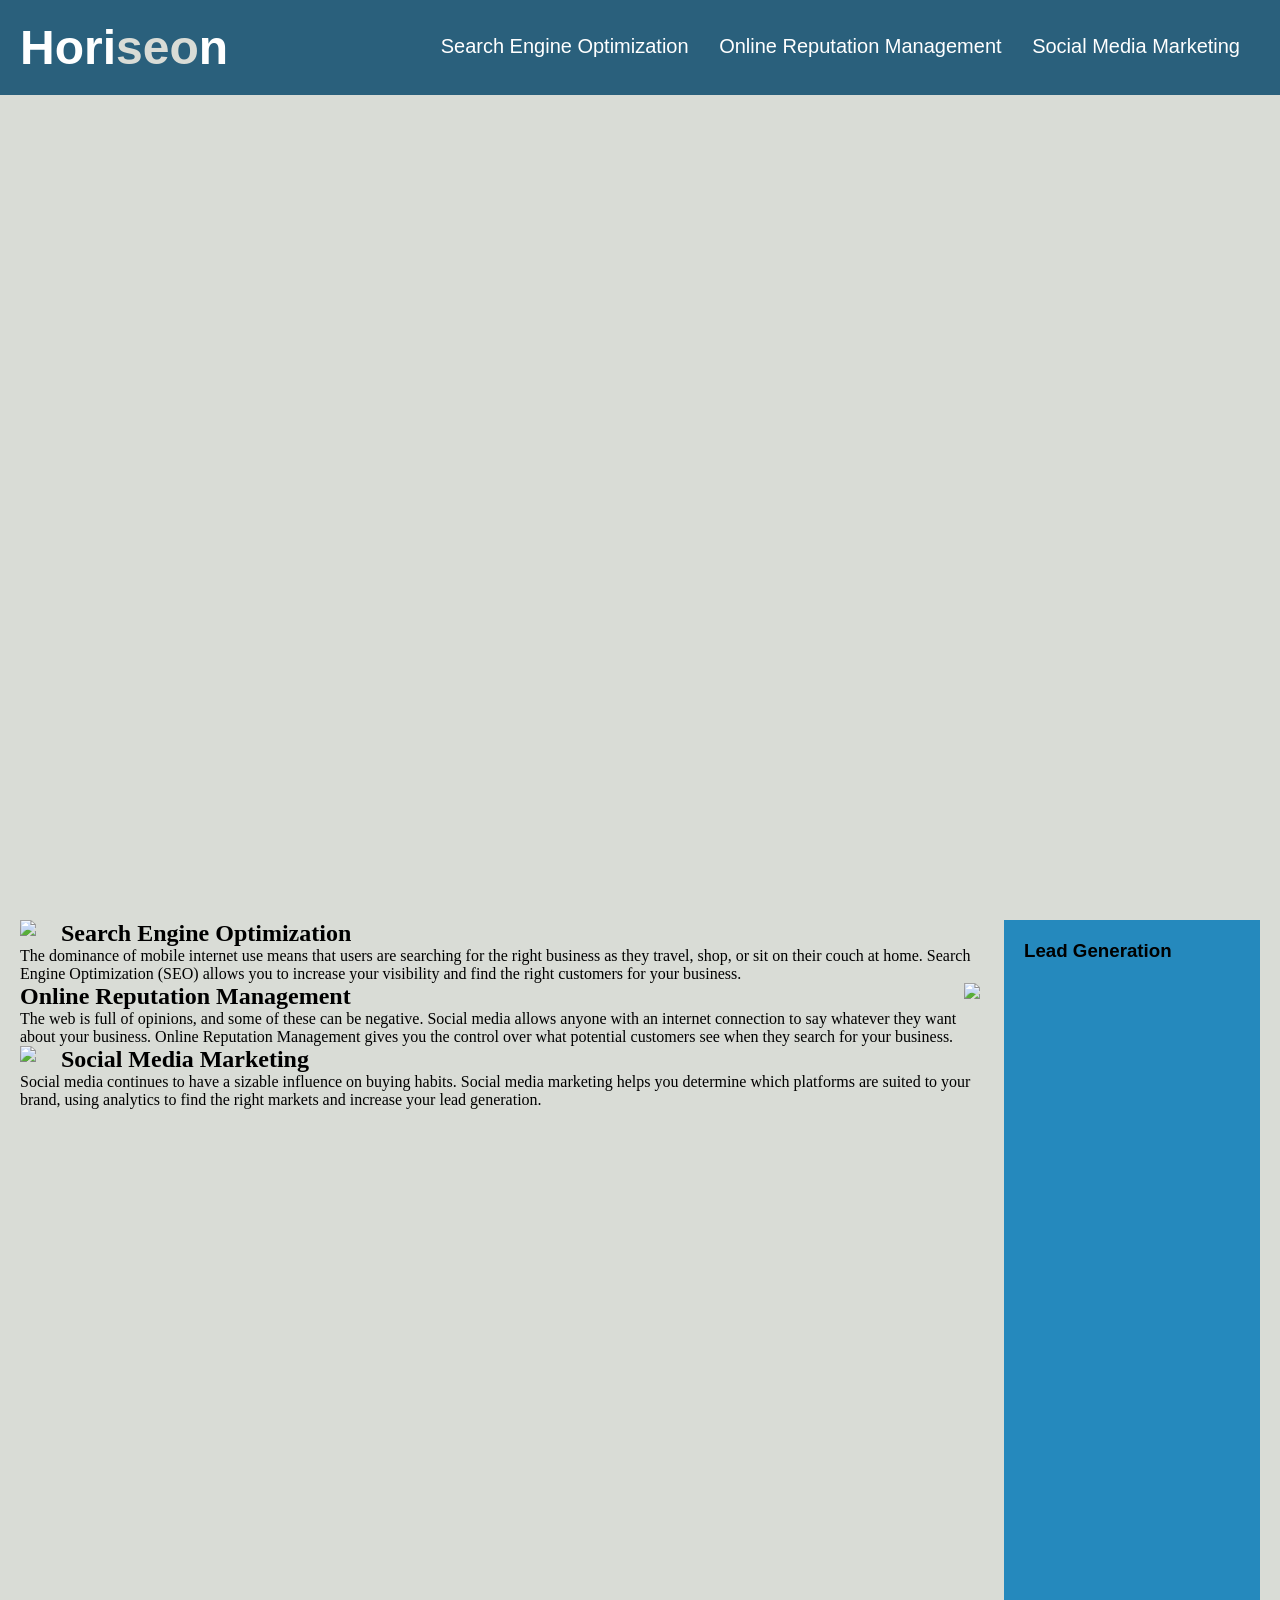
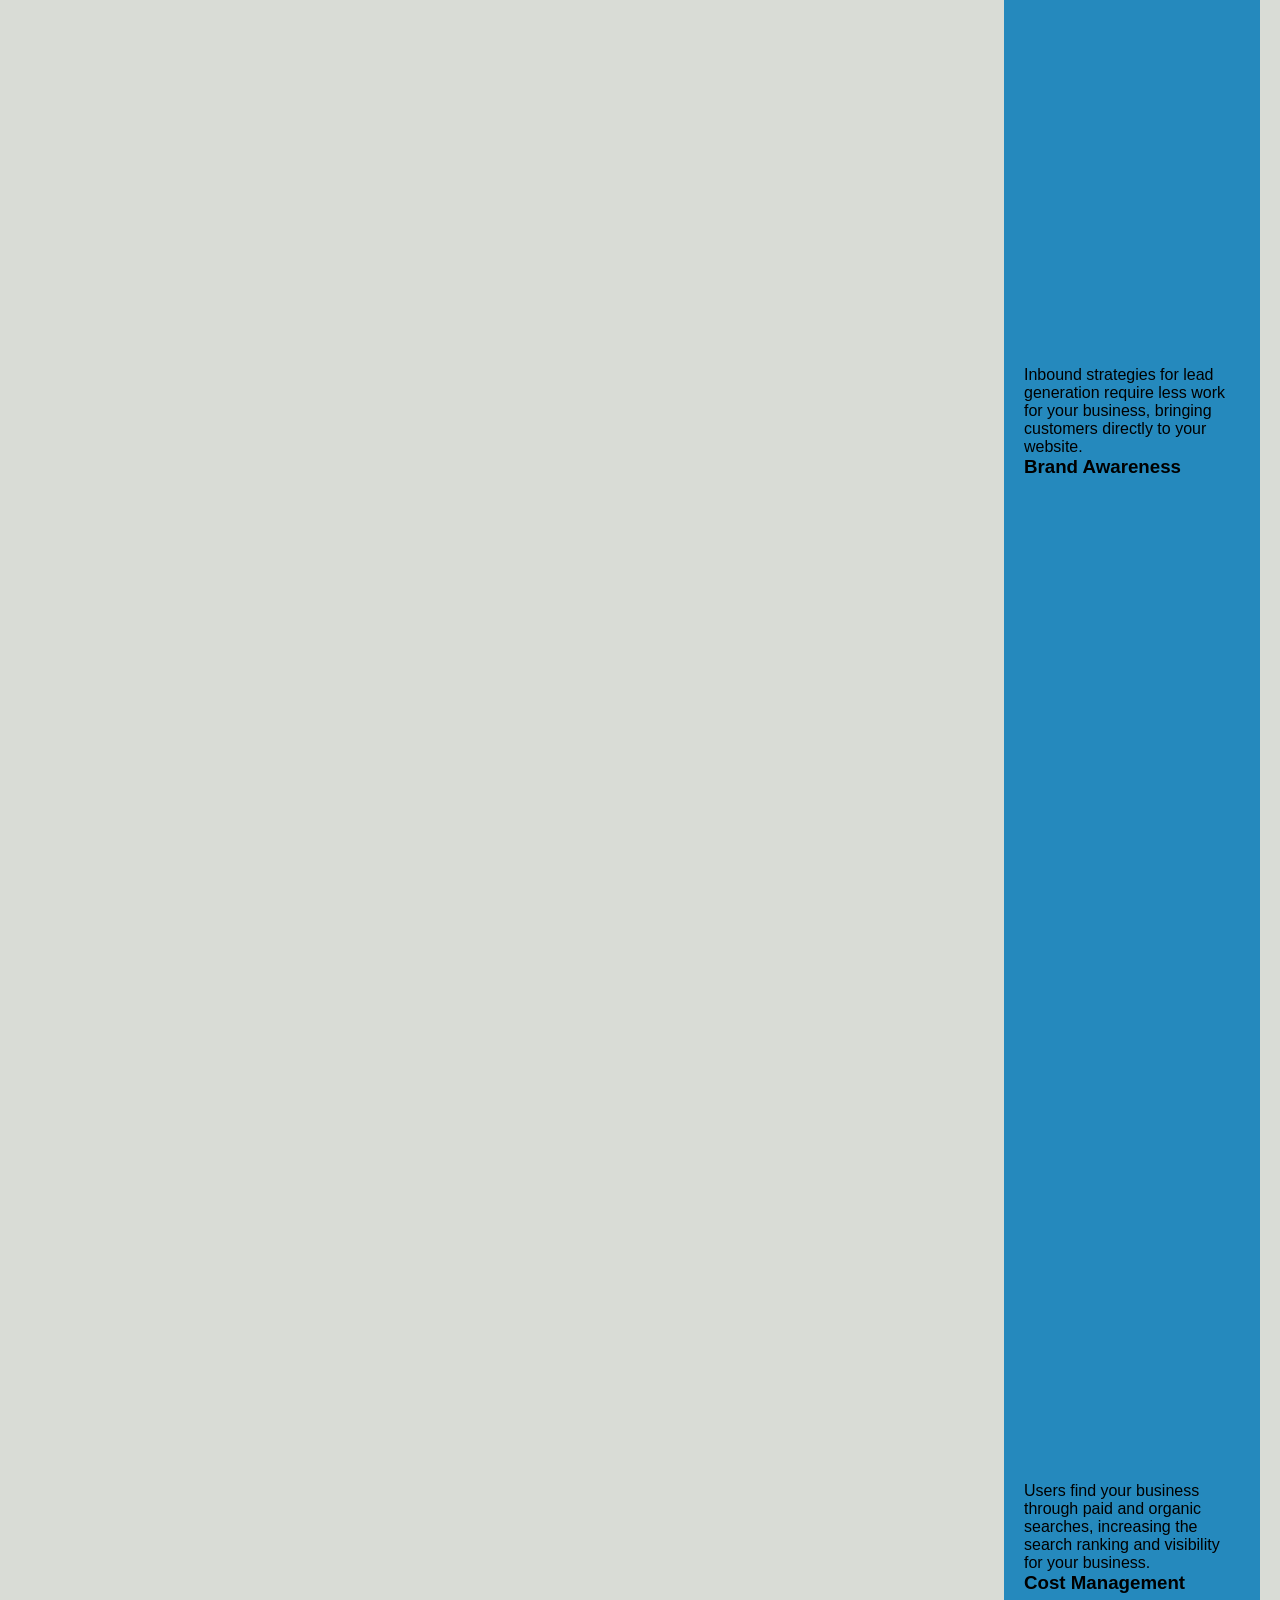
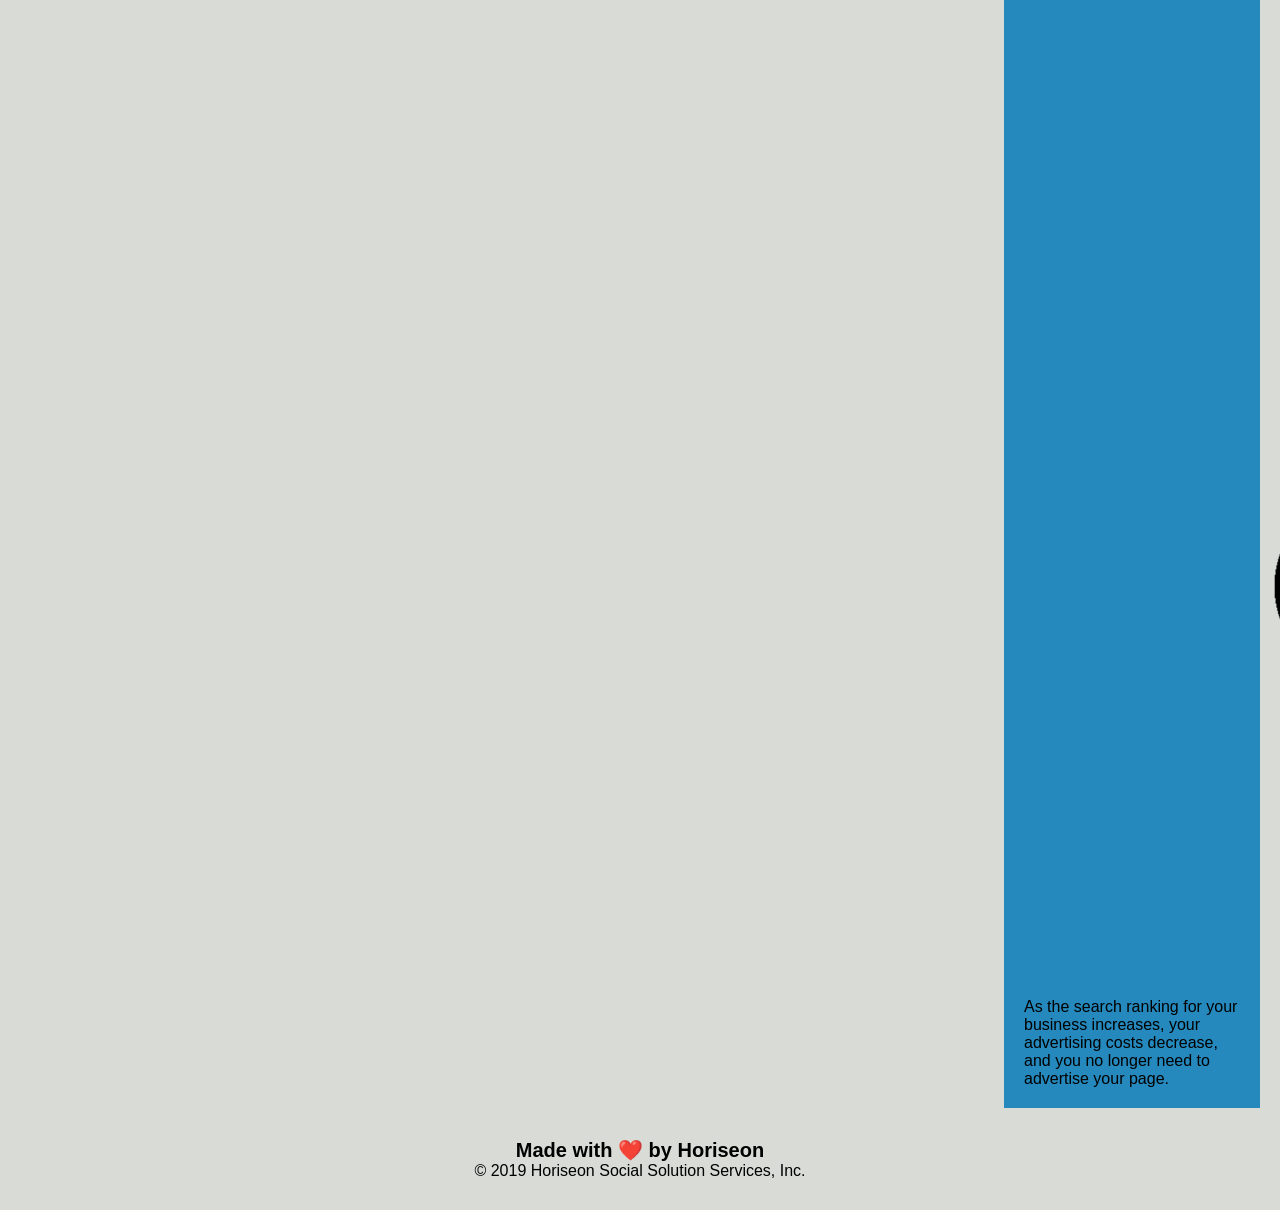
==== commit e98adc94: "Reogranized Part 3: Explain issues with comments in html, class issue benefits" ====
--- a/Develop/index.html
+++ b/Develop/index.html
@@ -85,34 +85,34 @@
 
 
 
-<!--  -->
-<!--  -->
-<!--  -->
-<!-- Part 3 of Refactoring -->
-<!--  -->
-<!--  -->
-<!--  -->
+<!--         -->
+<!--         -->
+<!--         -->
+<!-- Part 3  -->
+<!--         -->
+<!--         -->
+<!--         -->
 
-    <!-- Issue 8: div class = "benefits" is not semantic - WILL BE AN aside (FIXED-DONE) -->
+    <!-- Issue 6: div class = "benefits" is not semantic - WILL BE AN aside (FIXED - DONE) -->
     <aside class="benefits">
-        <!-- Issue 9: div class="benefit-lead" is not semantic KEEP AS div (FIXED) -->
-        <div class="benefit-lead">
+        <!-- Issue 7: div class="benefit-info" is needs same selector witin aside (FIXED - DONE) -->
+        <div class="benefit-info">
             <h3>Lead Generation</h3>
             <img src="./assets/images/lead-generation.png" />
             <p>
                 Inbound strategies for lead generation require less work for your business, bringing customers directly to your website.
             </p>
         </div>
-        <!-- Issue 10: div class="benefit-brand" is not semantic KEEP AS div (FIXED) -->
-        <div class="benefit-brand">
+        <!-- Issue 8: div class="benefit-info" is needs same selector witin aside (FIXED - DONE) -->
+        <div class="benefit-info">
             <h3>Brand Awareness</h3>
             <img src="./assets/images/brand-awareness.png" />
             <p>
                 Users find your business through paid and organic searches, increasing the search ranking and visibility for your business.
             </p>
         </div>
-        <!-- Issue 11: div class="benefit-cost" is not semantic KEEP AS div (FIXED) -->
-        <div class="benefit-cost">
+        <!-- Issue 9: div class="benefit-info" is needs same selector witin aside (FIXED - DONE) -->
+        <div class="benefit-info">
             <h3>Cost Management</h3>
             <img src="./assets/images/cost-management.png"></img>
             <p>
@@ -120,6 +120,7 @@
             </p>
         </div>
     </aside>
+
 
 <!--  -->
 <!--  -->
